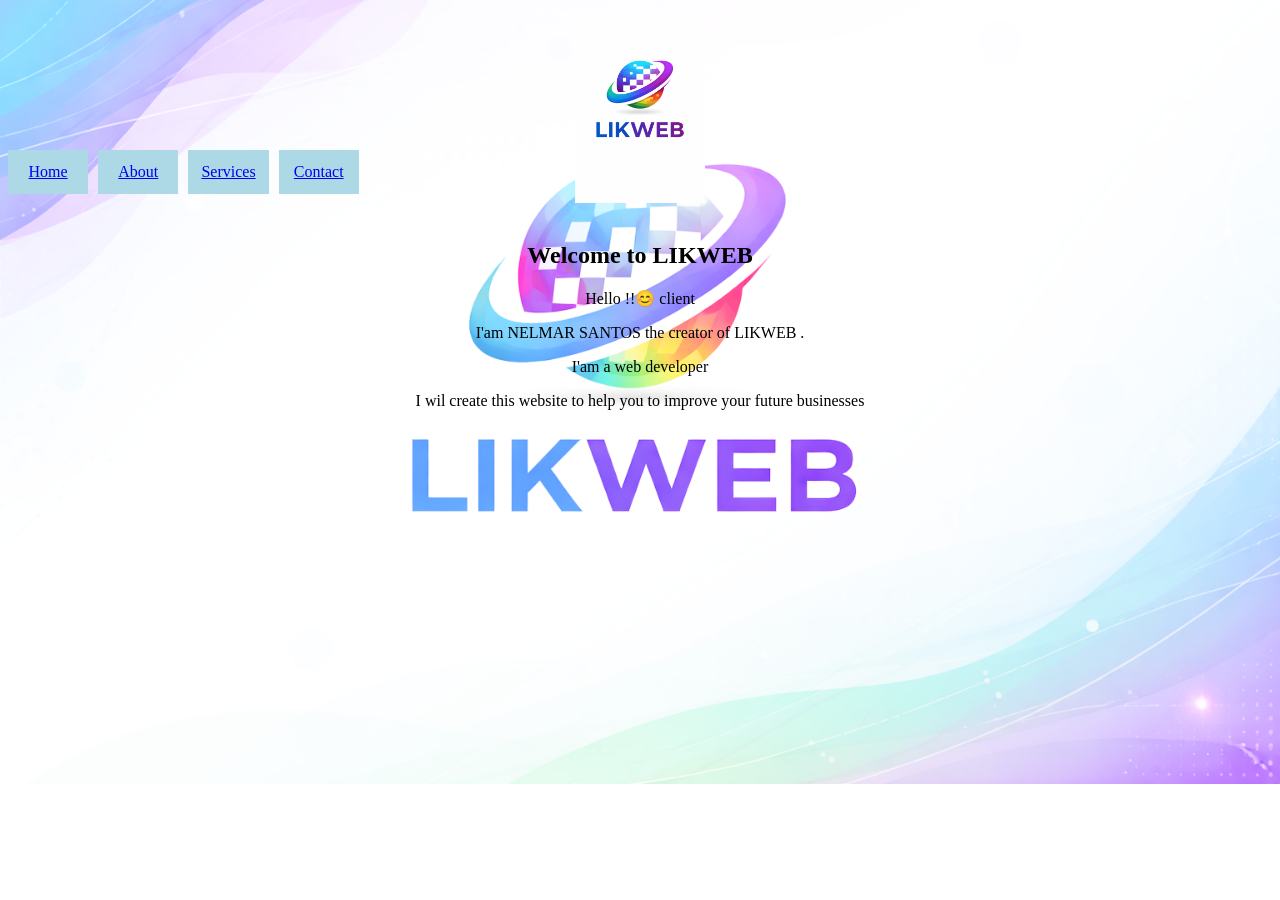
==== index.html @ 6e386147 "Add Google site verification to index.html Added Google site verification meta tag." ====
<!doctype html>
<html>
  <head>
<link rel="stylesheet" href="style.css">
    <meta name="viewport"
    content="width=device-width,initial-scale=1">
    <meta name="UTF-8">
   <meta name="google-site-verification" content="hx45UkznnjGY5ChOsndy2TP4pnuedPPjEBJn-mMuYFo" />
    <meta name="description" content="LIKWEB provides modern websites, mobile apps, and e-commerce solutions. Affordable, high-quality, and user-friendly designs.">
    <title>LIKWEB | WEB DEVELOPMENT and E- COMMERCE SOLUTION</title>
  </head>
  
<body>
  
    <div class="header">
    <img src="bg.png" alt="LIKWEB Logo" width="130px">
</div>
  
   <div class="Container">
       <div class="content-1"><a href="#home">Home</a></div>
       <div class="content-2"><a href="#about">About</a></div>
       <div class="content-3"><a href="#services">Services</a></div>
       <div class="content-4"><a href="#contact">Contact</a></div>
   
  </div>


  
      
  
      
  <div class="slider">
      
  
<div class="h2" id="home">
<h2>Welcome to LIKWEB</h2>
<p>Hello !!😊 client </p>
<p>I'am NELMAR SANTOS the creator of LIKWEB . </p>
<p>I'am  a web developer </p>
<p>I wil create this website to help you  to improve your future businesses</p>
</div>
    <div class="h2" id="about"><h2>About</h2>
<h3>LIKWEB:</h3>
<p>LIKWEB is a web development company that helps businesses go online. We specialize in building modern websites, mobile apps, and e-commerce solutions that are fast, secure, and easy to use.</p>
<h3>Mission:</h3>
<p>To help small businesses establish a strong online presence with professional, affordable digital solutions.</p>
<h3>Vision:</h3>
<p>To become a trusted partner in digital growth for businesses across the Philippines.</p>

<p>📩 Contact us today and let’s build your dream website!.</p></div>
  
    <div class="h2" id="services"><h2>Services</h2><h3>I Offer Services:</h3><ul>
    <li>🌐Website Development</li>
    <li>📱Mobile App Development</li>
    <li>🛒E-Commerce Setup</li>
    <li>🔐Login And Register Page</li>
    <li>🏠Landing Page</li>
    </ul>
    </div>
    
    <div class="h2" id="contact"><h2>Contact</h2><p>If you are interested please
    contact me !! </p><p>Thank You 😊😊</p>
  <div class="contact">
    <a href="sms:09473939590"><button>send message  ✉️</button></a>
    <a href="mailto:snelmar05@gmail.com"><button>send email📬</button></a>
    <a href="https://m.me/@nelmar.santos.11505">
  <button>send message on Messenger</button>
</a>
</div>
    </div>



  </div>
</body>
  
<script>
document.querySelectorAll('a[href^="#"]').forEach(anchor => {
anchor.addEventListener('click', function (e) {
e.preventDefault();
document.querySelector(this.getAttribute('href')).scrollIntoView({
behavior: 'smooth'
});
});
});
</script>
</html>
---- style.css ----
body{
  background-image: url("B.png");
  background-position: center;
  background-size: cover;
  background-repeat: no-repeat;
  position: ;
}
.Container {
  display: grid;
  grid-template-columns: repeat(4, 3fr); /* 2 columns */
  gap:10px; /* space pagitan */
position: fixed;
top: 150px;
}
.content-1{
  background: lightblue;
  padding: 13px;
  text-align: center;
}
.content-1:hover{
  background: firebrick;
  color: wheat;
}
.content-2{
  background: lightblue;
  padding: 13px;
  text-align: center;
}
.content-2:hover{
  background: firebrick;
  color: wheat;
  
}
.content-3{
  background: lightblue;
  padding: 13px;
  text-align: center;
}
.content-3:hover{
background: firebrick;
  color: wheat;
}
.content-4{
  background: lightblue;
  padding: 13px;
  text-align: center;
}
.content-4:hover{
background: firebrick;
  color: wheat;
  
}
h2{
  font-weight:bold;
  text-align: center;
}

.h2{height: 500px;padding-top:5px;
}

.slider{
position: relative;
width: 100%;
height: 500px;
overflow: hidden;
top: 10px;
text-align: center;}
button{
  padding: 10px;

}
.header{
  text-align: center;
  background: none;
}
li {
  font-weight: bold;
  font-size: 20px;
  color: black;
}
.contact{
  display: grid;
  grid-template-columns: repeat(3 2fr);
  gap: 10px;
  
}
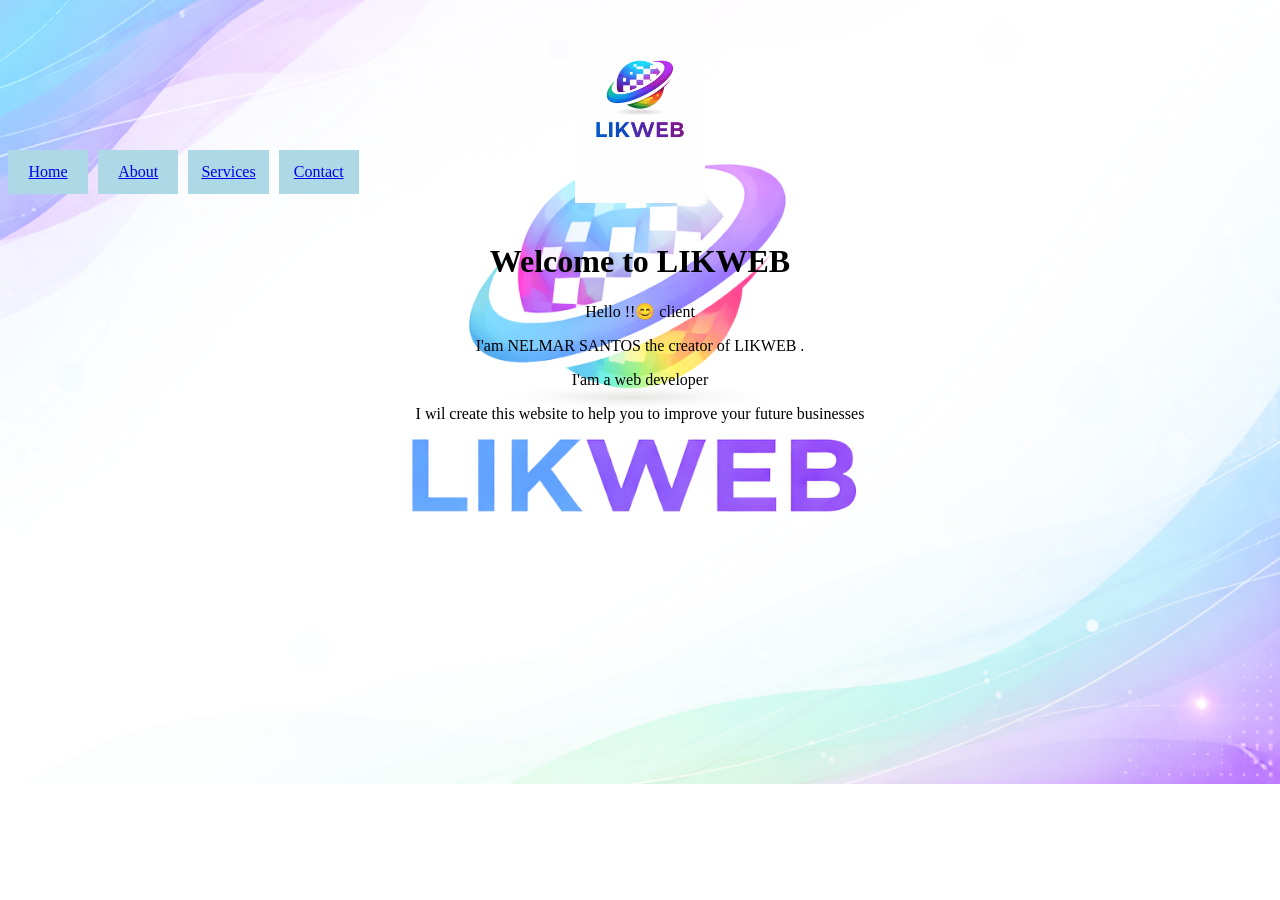
==== commit ef6519ea: "Update index.html" ====
--- a/index.html
+++ b/index.html
@@ -1,13 +1,16 @@
 <!doctype html>
 <html>
   <head>
-<link rel="stylesheet" href="style.css">
+    <title>LIKWEB | Web Development and E-Commerce Solutions Philippines</title>
+<meta name="google-site-verification" content="hx45UkznnjGY5ChOsndy2TP4pnuedPPjEBJn-mMuYFo" />
+    <link rel="stylesheet" href="style.css">
     <meta name="viewport"
     content="width=device-width,initial-scale=1">
-    <meta name="UTF-8">
-   <meta name="google-site-verification" content="hx45UkznnjGY5ChOsndy2TP4pnuedPPjEBJn-mMuYFo" />
-    <meta name="description" content="LIKWEB provides modern websites, mobile apps, and e-commerce solutions. Affordable, high-quality, and user-friendly designs.">
-    <title>LIKWEB | WEB DEVELOPMENT and E- COMMERCE SOLUTION</title>
+    <meta charset="UTF-8">
+   
+  <meta name="description" content="LIKWEB offers web development, e-commerce solutions, and mobile app development in the Philippines. Affordable and professional services for small businesses.">
+    <meta name="robots" content="index, follow">
+<meta name="author" content="Nelmar Santos">
   </head>
   
 <body>
@@ -33,7 +36,7 @@
       
   
 <div class="h2" id="home">
-<h2>Welcome to LIKWEB</h2>
+<h1>Welcome to LIKWEB</h1>
 <p>Hello !!😊 client </p>
 <p>I'am NELMAR SANTOS the creator of LIKWEB . </p>
 <p>I'am  a web developer </p>
@@ -63,9 +66,7 @@
   <div class="contact">
     <a href="sms:09473939590"><button>send message  ✉️</button></a>
     <a href="mailto:snelmar05@gmail.com"><button>send email📬</button></a>
-    <a href="https://m.me/@nelmar.santos.11505">
-  <button>send message on Messenger</button>
-</a>
+    <a href="tel:09473939590"><button>call me 📞</button></a>
 </div>
     </div>
 
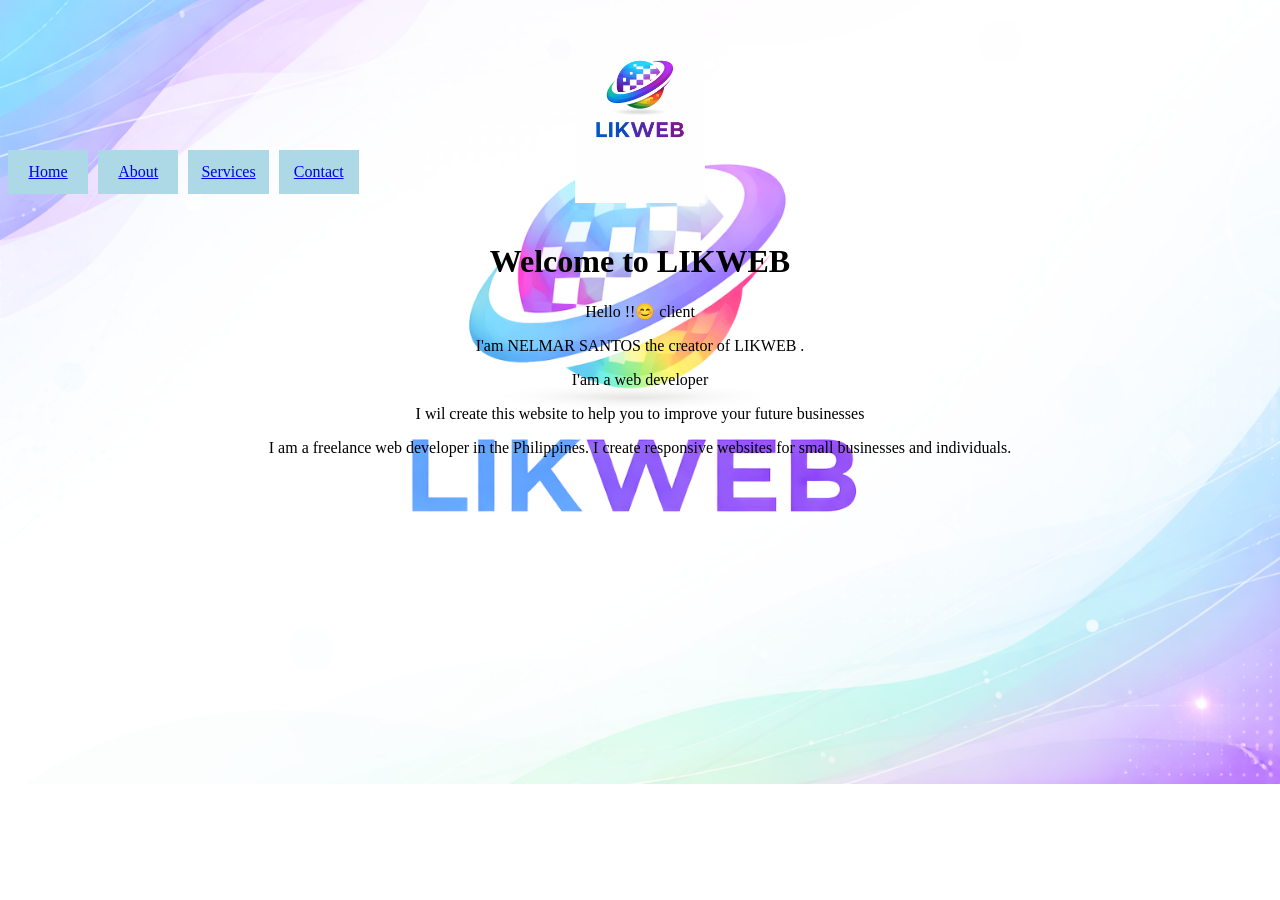
==== commit 0086ad07: "Add freelance web developer description to index.html Added a new paragraph describing freelance web" ====
--- a/index.html
+++ b/index.html
@@ -1,14 +1,14 @@
 <!doctype html>
 <html>
   <head>
-    <title>LIKWEB | Web Development and E-Commerce Solutions Philippines</title>
-<meta name="google-site-verification" content="hx45UkznnjGY5ChOsndy2TP4pnuedPPjEBJn-mMuYFo" />
+    <title>Nelmar Santos | Web Developer Philippines | LIKWEB</title>
+
     <link rel="stylesheet" href="style.css">
     <meta name="viewport"
     content="width=device-width,initial-scale=1">
     <meta charset="UTF-8">
-   
-  <meta name="description" content="LIKWEB offers web development, e-commerce solutions, and mobile app development in the Philippines. Affordable and professional services for small businesses.">
+   <meta name="google-site-verification" content="SeD3gCoI927s-oEKoF3gdjDYU9nb2yJsXbdwmF7CsxY" />
+  <meta name="description" content="Nelmar Santos is a freelance web developer in the Philippines. I create responsive websites, landing pages, and business websites.">
     <meta name="robots" content="index, follow">
 <meta name="author" content="Nelmar Santos">
   </head>
@@ -41,6 +41,7 @@
 <p>I'am NELMAR SANTOS the creator of LIKWEB . </p>
 <p>I'am  a web developer </p>
 <p>I wil create this website to help you  to improve your future businesses</p>
+  <p>I am a freelance web developer in the Philippines. I create responsive websites for small businesses and individuals.</p>
 </div>
     <div class="h2" id="about"><h2>About</h2>
 <h3>LIKWEB:</h3>
